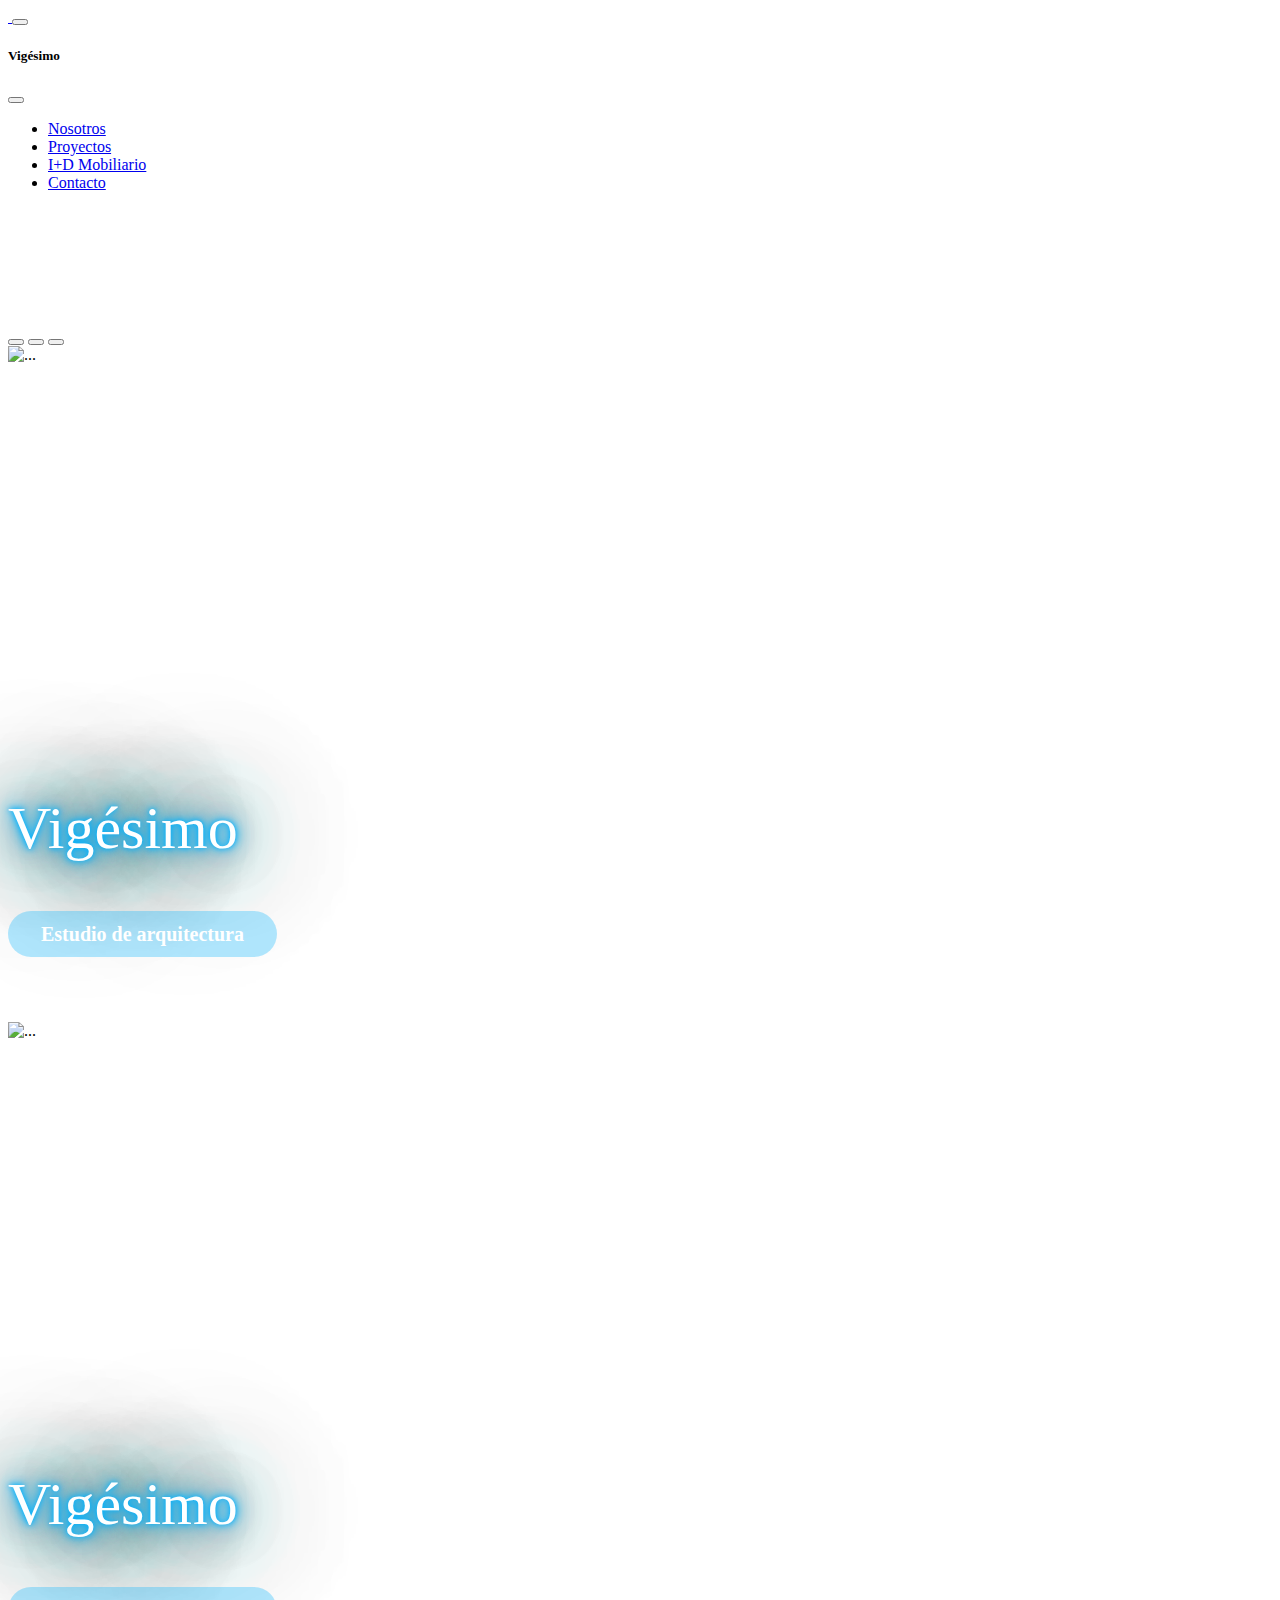
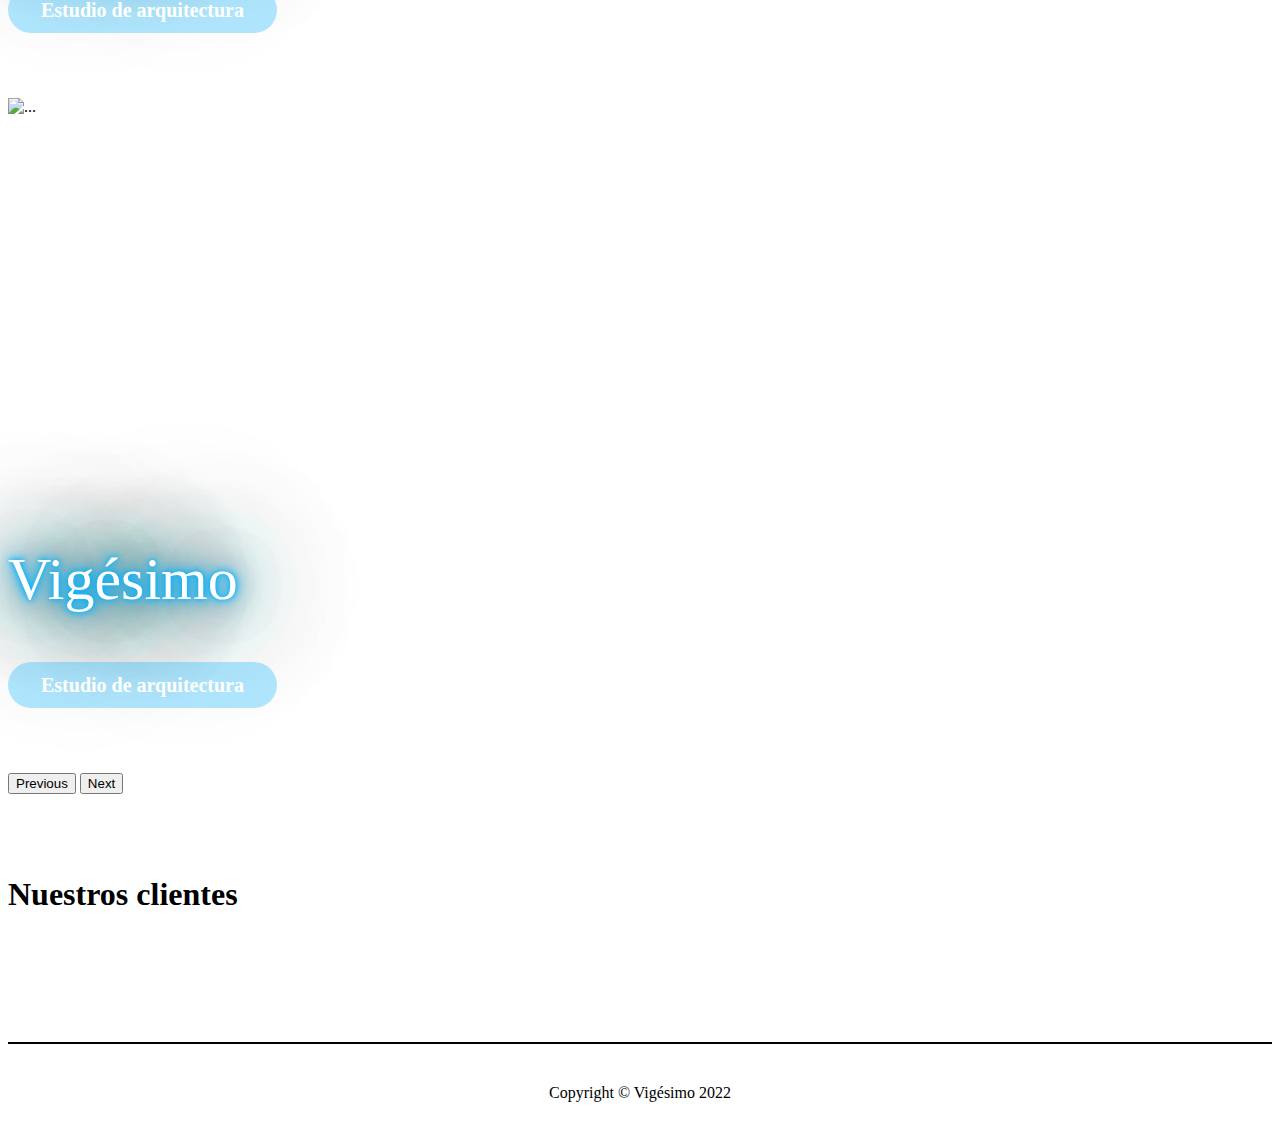
==== index.html @ b3834666 "agregué animaciones al home" ====
<!doctype html>
<html lang="en">
    <head>
        <meta charset="utf-8">
        <meta name="viewport" content="width=device-width, initial-scale=1">
        <title>Vigesimo</title>
        <link href="https://cdn.jsdelivr.net/npm/bootstrap@5.2.0-beta1/dist/css/bootstrap.min.css" rel="stylesheet" integrity="sha384-0evHe/X+R7YkIZDRvuzKMRqM+OrBnVFBL6DOitfPri4tjfHxaWutUpFmBp4vmVor" crossorigin="anonymous">
        <link rel="stylesheet" href="./assets/css/responsive.css">
        <link rel="stylesheet" href="./assets/css/style.css">
    </head>
    <body>
        <header>
          <nav class="navbar navbar-dark navbar-expand-sm bg-dark fixed-top">
            <div class="container-fluid">
                <a class="navbar-brand" href="./index.html">
                    <img class="logo" src="./assets/image/logo3_Mesa de trabajo 1.png" alt="" width="" height="">
                </a>
              <button class="navbar-toggler" type="button" data-bs-toggle="offcanvas" data-bs-target="#offcanvasNavbar" aria-controls="offcanvasNavbar">
                <span class="navbar-toggler-icon hambur"></span>
              </button>
              <div class="offcanvas offcanvas-end pop" tabindex="-1" id="offcanvasNavbar" aria-labelledby="offcanvasNavbarLabel">
                <div class="offcanvas-header">
                  <h5 class="offcanvas-title" id="offcanvasNavbarLabel">Vigésimo</h5>
                  <button type="button" class="btn-close" data-bs-dismiss="offcanvas" aria-label="Close"></button>
                </div>
                <div class="offcanvas-body">
                    <ul class="navbar-nav justify-content-end flex-grow-1 pe-3">
                        <li class="nav-item">
                        <a class="nav-link textMenu active" aria-current="page" href="./assets/page/Nosotros.html">Nosotros</a>
                        </li>
                        <li class="nav-item">
                        <a class="nav-link textMenu" href="#">Proyectos</a>
                        </li>
                        <li class="nav-item">
                            <a class="nav-link textMenu" href="#">I+D Mobiliario</a>
                        </li>
                        <li class="nav-item">
                            <a class="nav-link textMenu" href="#">Contacto</a>
                        </li>
                    </ul>
                </div>
              </div>
            </div>
          </nav>
        </header>
        <main class="mainMargin">
            <div id="carouselExampleCaptions" class="carousel slide" data-bs-ride="false">
                <div class="carousel-indicators">
                  <button type="button" data-bs-target="#carouselExampleCaptions" data-bs-slide-to="0" class="active" aria-current="true" aria-label="Slide 1"></button>
                  <button type="button" data-bs-target="#carouselExampleCaptions" data-bs-slide-to="1" aria-label="Slide 2"></button>
                  <button type="button" data-bs-target="#carouselExampleCaptions" data-bs-slide-to="2" aria-label="Slide 3"></button>
                </div>
                <div class="carousel-inner">
                  <div class="carousel-item active">
                    <img src="./assets/image/slider1.jpg" class="d-block w-100" alt="...">
                    <div class="carousel-caption d-none d-sm-block sliderText">
                      <p class="neon">Vigésimo</p>
                      <a class="sliderTextDesc">Estudio de arquitectura</a>
                    </div>
                  </div>
                  <div class="carousel-item">
                    <img src="./assets/image/slider2.jpg" class="d-block w-100" alt="...">
                    <div class="carousel-caption d-none d-sm-block sliderText">
                        <p class="neon">Vigésimo</p>
                        <a class="sliderTextDesc">Estudio de arquitectura</a>
                    </div>
                  </div>
                  <div class="carousel-item">
                    <img src="./assets/image/slider3.jpg" class="d-block w-100" alt="...">
                    <div class="carousel-caption d-none d-sm-block sliderText">
                        <p class="neon">Vigésimo</p>
                        <a class="sliderTextDesc">Estudio de arquitectura</a>
                    </div>
                  </div>
                </div>
                <button class="carousel-control-prev" type="button" data-bs-target="#carouselExampleCaptions" data-bs-slide="prev">
                  <span class="carousel-control-prev-icon" aria-hidden="true"></span>
                  <span class="visually-hidden">Previous</span>
                </button>
                <button class="carousel-control-next" type="button" data-bs-target="#carouselExampleCaptions" data-bs-slide="next">
                  <span class="carousel-control-next-icon" aria-hidden="true"></span>
                  <span class="visually-hidden">Next</span>
                </button>
              </div>
              <!-- Sección clientes (esperando que envíe logos a usar)-->
              <div class="container h-100">
                <div class="row align-items-center h-100">
                  <div class="container rounded">
                    <h1 class="text-center">Nuestros clientes</h1>
                    <div class="slider">
                      <div class="logos">
                        <i class="fab fa-js fa-4x"></i>
                        <i class="fab fa-linkedin-in fa-4x"></i>
                        <i class="fab fa-dribbble fa-4x"></i>
                        <i class="fab fa-medium-m fa-4x"></i>
                        <i class="fab fa-github fa-4x"></i>
                      </div>
                      <div class="logos">
                        <i class="fab fa-js fa-4x"></i>
                        <i class="fab fa-linkedin-in fa-4x"></i>
                        <i class="fab fa-dribbble fa-4x"></i>
                        <i class="fab fa-medium-m fa-4x"></i>
                        <i class="fab fa-github fa-4x"></i>
                      </div>
                    </div>
                  </div>
                </div>
              
              </div>
        </main>
    
        <footer class="footer py-4 borderTop">
            <div class="container">
                <div class="row align-items-center textCenter">
                    <div class="col-lg-12 textPadding">Copyright &copy; Vigésimo 2022</div>
                    <div class="col-lg-12 my-3 my-lg-0">
                        <a class="btn btn-dark btn-social mx-2" href="#!" aria-label="Instagram"><i class="fa-brands fa-instagram"></i></a>
                        <a class="btn btn-dark btn-social mx-2" href="#!" aria-label="Facebook"><i class="fa-brands fa-facebook"></i></a>
                        <a class="btn btn-dark btn-social mx-2" href="#!" aria-label="Pinteres"><i class="fa-brands fa-pinterest"></i></a>
                    </div>
                    
                </div>
            </div>
        </footer>
    <script src="https://kit.fontawesome.com/19c7f2fb8c.js" crossorigin="anonymous"></script>
    <script src="https://cdn.jsdelivr.net/npm/bootstrap@5.2.0-beta1/dist/js/bootstrap.bundle.min.js" integrity="sha384-pprn3073KE6tl6bjs2QrFaJGz5/SUsLqktiwsUTF55Jfv3qYSDhgCecCxMW52nD2" crossorigin="anonymous"></script>

    </body>
</html>
---- assets/css/style.css ----
html {
	height: 100%;
}

.sliderText {
	top: 35%;
    transform: translateY(-50%);
}

.neon {
	font-size: 60px;
	color: #fff;
	margin-top: 40%;
	text-shadow:
		0 0 5px rgba(0,178,255,1),
		0 0 10px rgba(0,178,255,1),
		0 0 20px rgba(0,178,255,1),
		0 0 40px rgba(38,104,127,1),
		0 0 80px rgba(38,104,127,1),
		0 0 90px rgba(38,104,127,1),
		0 0 100px rgba(38,104,127,1),
		0 0 140px rgba(38,104,127,1),
		0 0 180px rgba(38,104,127,1);
}

.textCenter {
	text-align: center;
}

.mainMargin {
	margin-top: 136px;
}

.copy {
	text-align: center;
	padding: 50px;
}

.usMargin {
	margin: 0 20px;
}

.textPaddingLR {
	padding-left: 20px;
	padding-right: 20px;
}

.borderTop {
	border-top: 2px solid black;
}

.textPadding {
	padding: 10px;
}

.marginRight {
	margin-right: 20px;
}

.sliderTextDesc {
	border-radius: 30px;
	background-color: rgba(0, 179, 255, 0.3);
	text-decoration: none;
	padding: 12px 33px;
	font-weight: bolder;
	color: white;
	font-size: 20px;
}

.pop {
	width: 50% !important;
}

.clients {
	height: 200px;
}

nav a {
	transition: all 2s !important;
}

nav a:hover {
	color: #EE5525 !important;
	font-size: 25px;
}

/* clients */

.container {
	overflow: hidden;
	padding: 30px 0;
}
.slider {
	animation: slidein 30s linear infinite;
	white-space: nowrap;
	padding-top: 30px;
}
.logos {
	width: 100%;
	display: inline-block;
	margin: 0px 0;
}
.fab {
	width: calc(100% / 5);
	animation: fade-in 0.5s 
	cubic-bezier(0.455, 0.03, 0.515, 0.955) forwards;
}
	 
  
@keyframes slidein {
	from {
	  transform: translate3d(0, 0, 0);
	}
	to {
	  transform: translate3d(-100%, 0, 0);
	}
}
  
@keyframes fade-in {
	0% {
	  opacity: 0;
	}
	100% {
	  opacity: 1;
	}
}
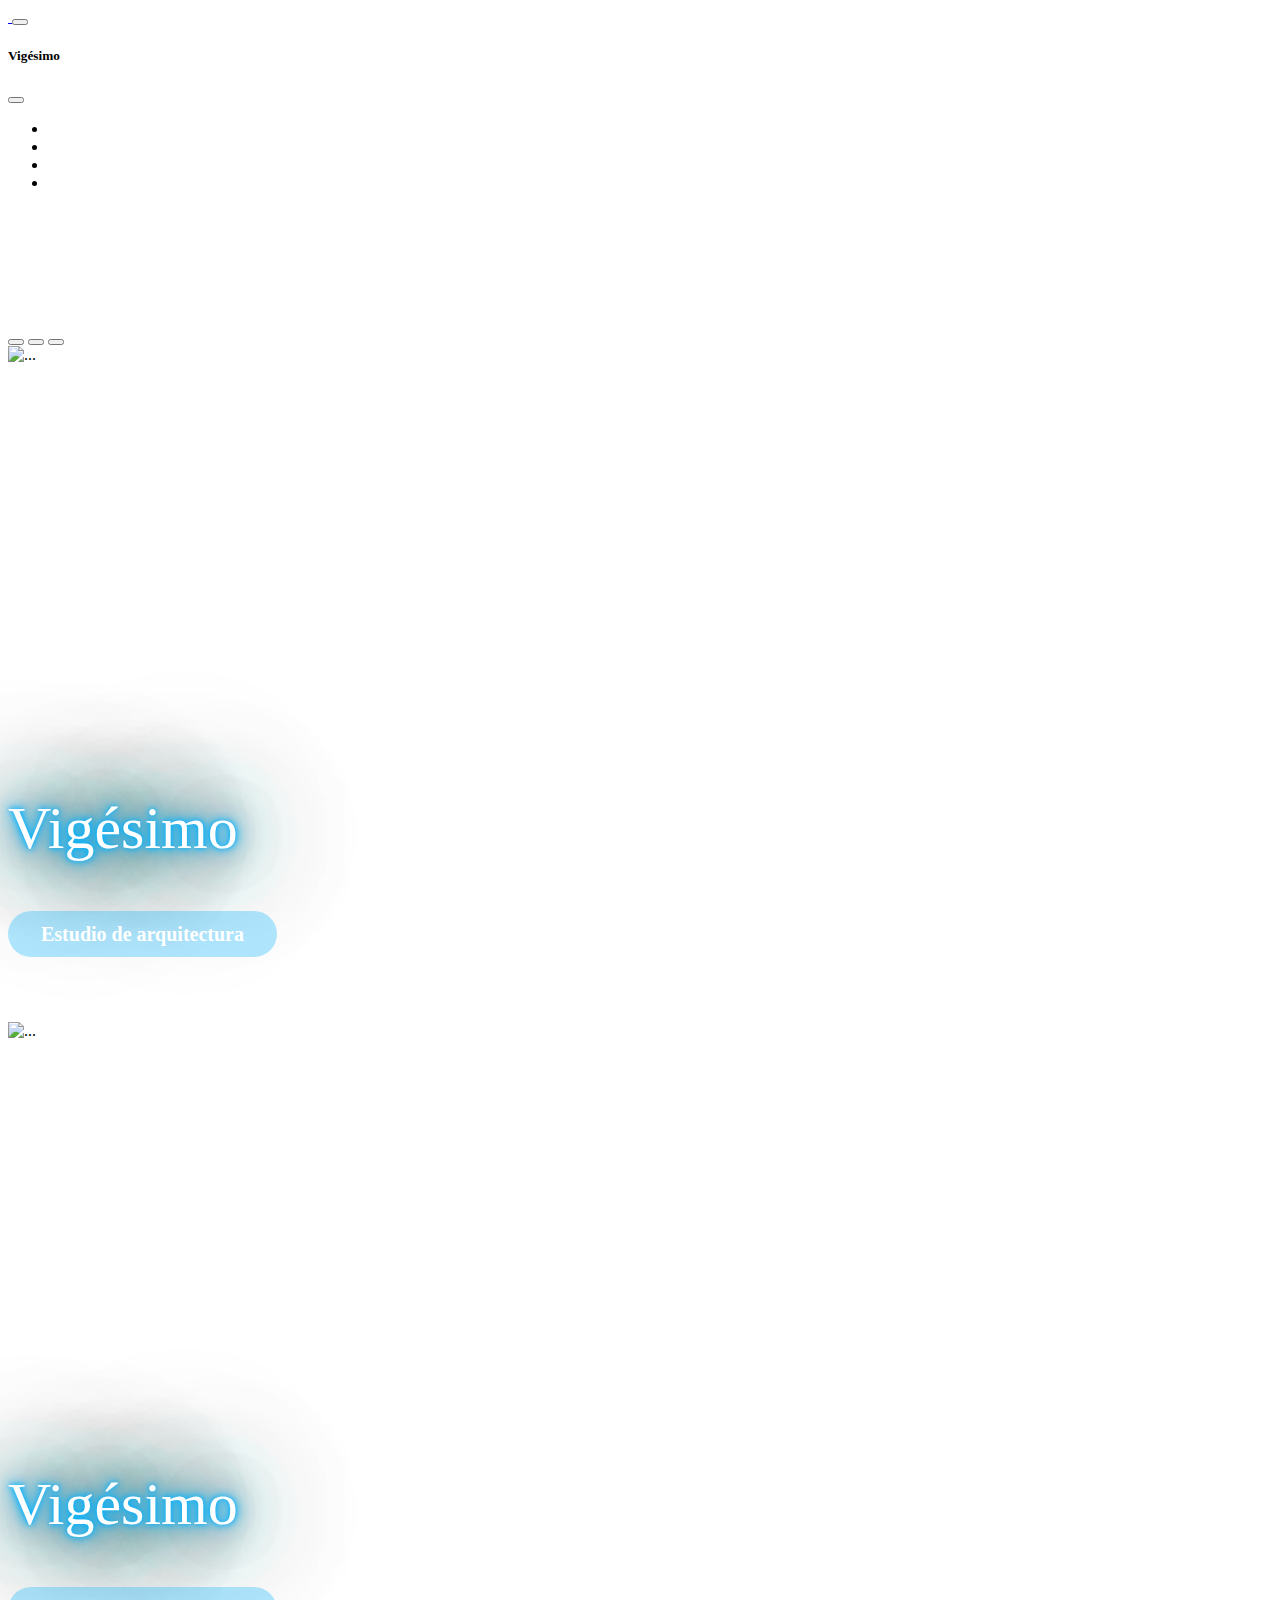
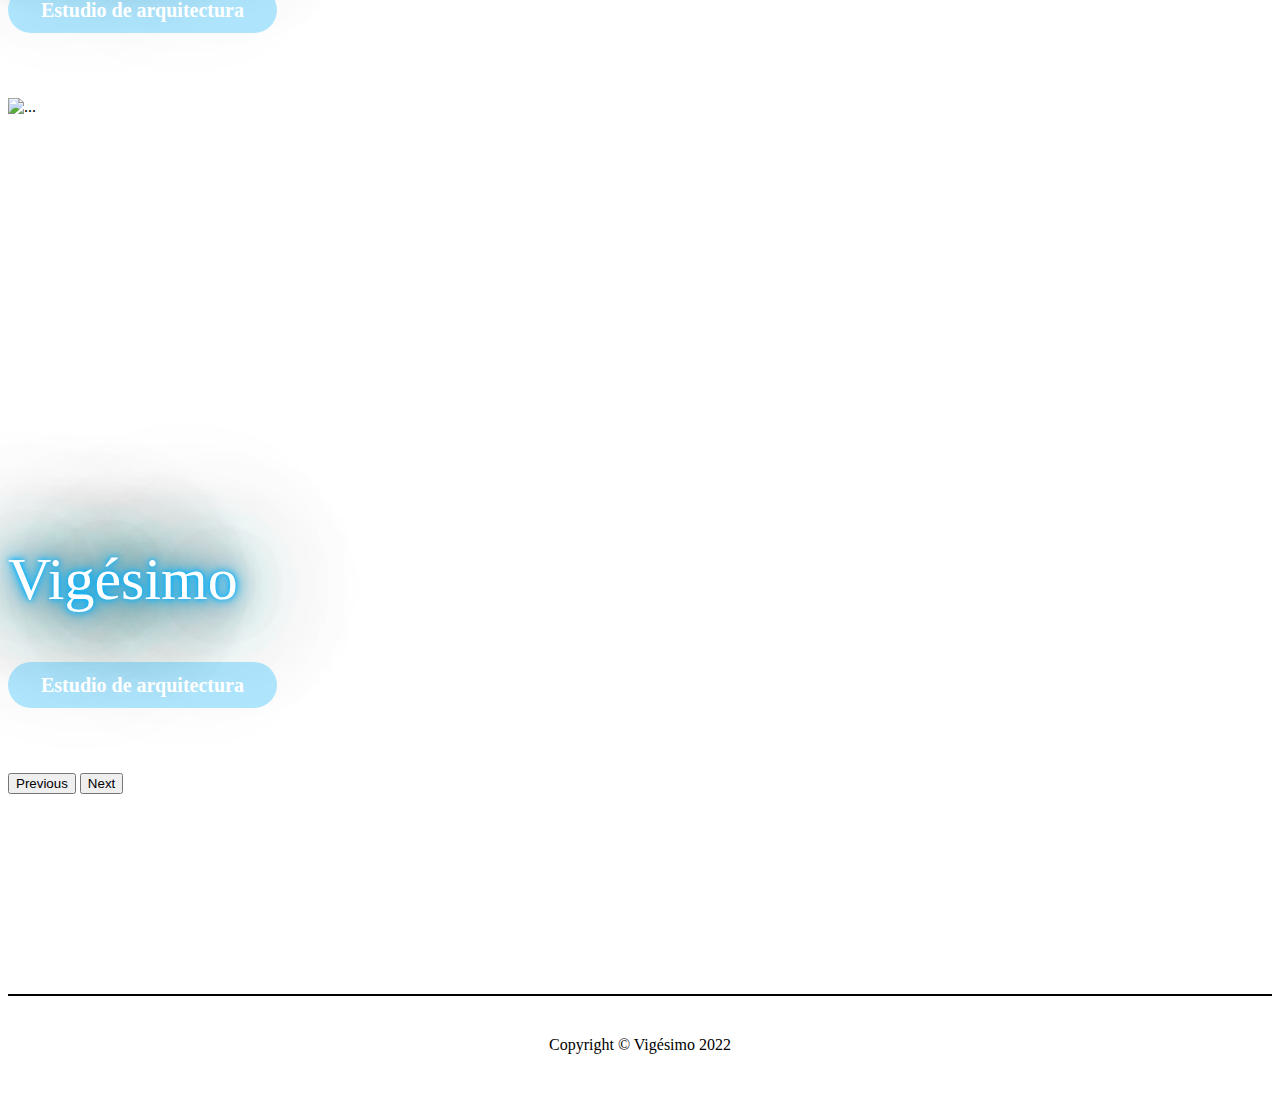
==== commit 6574b23b: "arreglo ruteos" ====
--- a/index.html
+++ b/index.html
@@ -29,13 +29,13 @@
                         <a class="nav-link textMenu active" aria-current="page" href="./assets/page/Nosotros.html">Nosotros</a>
                         </li>
                         <li class="nav-item">
-                        <a class="nav-link textMenu" href="#">Proyectos</a>
+                        <a class="nav-link textMenu" href="./assets/page/Proyectos.html">Proyectos</a>
                         </li>
                         <li class="nav-item">
-                            <a class="nav-link textMenu" href="#">I+D Mobiliario</a>
+                            <a class="nav-link textMenu" href="./assets/page/I+Dmobiliario.html">I+D Mobiliario</a>
                         </li>
                         <li class="nav-item">
-                            <a class="nav-link textMenu" href="#">Contacto</a>
+                            <a class="nav-link textMenu" href="./assets/page/contacto.html">Contacto</a>
                         </li>
                     </ul>
                 </div>
@@ -83,29 +83,8 @@
                 </button>
               </div>
               <!-- Sección clientes (esperando que envíe logos a usar)-->
-              <div class="container h-100">
-                <div class="row align-items-center h-100">
-                  <div class="container rounded">
-                    <h1 class="text-center">Nuestros clientes</h1>
-                    <div class="slider">
-                      <div class="logos">
-                        <i class="fab fa-js fa-4x"></i>
-                        <i class="fab fa-linkedin-in fa-4x"></i>
-                        <i class="fab fa-dribbble fa-4x"></i>
-                        <i class="fab fa-medium-m fa-4x"></i>
-                        <i class="fab fa-github fa-4x"></i>
-                      </div>
-                      <div class="logos">
-                        <i class="fab fa-js fa-4x"></i>
-                        <i class="fab fa-linkedin-in fa-4x"></i>
-                        <i class="fab fa-dribbble fa-4x"></i>
-                        <i class="fab fa-medium-m fa-4x"></i>
-                        <i class="fab fa-github fa-4x"></i>
-                      </div>
-                    </div>
-                  </div>
-                </div>
-              
+              <div class="clients">
+                
               </div>
         </main>
     
--- a/assets/css/responsive.css
+++ b/assets/css/responsive.css
@@ -0,0 +1,56 @@
+
+@media (max-width: 575px) {
+    
+    .logo {
+        width: 70px !important;
+        height: 70px !important;
+    }
+    
+    
+    .textMenu {
+        color: black !important;
+    }
+    
+    .copy {
+        padding: 25px !important;
+    }
+
+    .h-100 {
+        width: 90%;
+        font-size: 10px;
+        margin: auto;
+    }
+}
+
+@media (min-width: 576px) {
+
+    .textMenu {
+        color: white !important;
+    }
+
+}
+
+
+@media (max-width: 767px) {
+    .logo {
+        width: 95px;
+        height: 95px;
+    }
+
+    .footer {
+        height: 75%;
+    }
+
+    .mainMargin {
+        margin-top: 96px!important;
+    
+    }
+
+    .sliderTextDesc {
+        font-size: 15px !important;
+    }
+
+    .neon {
+        font-size: 40px !important;
+    }
+}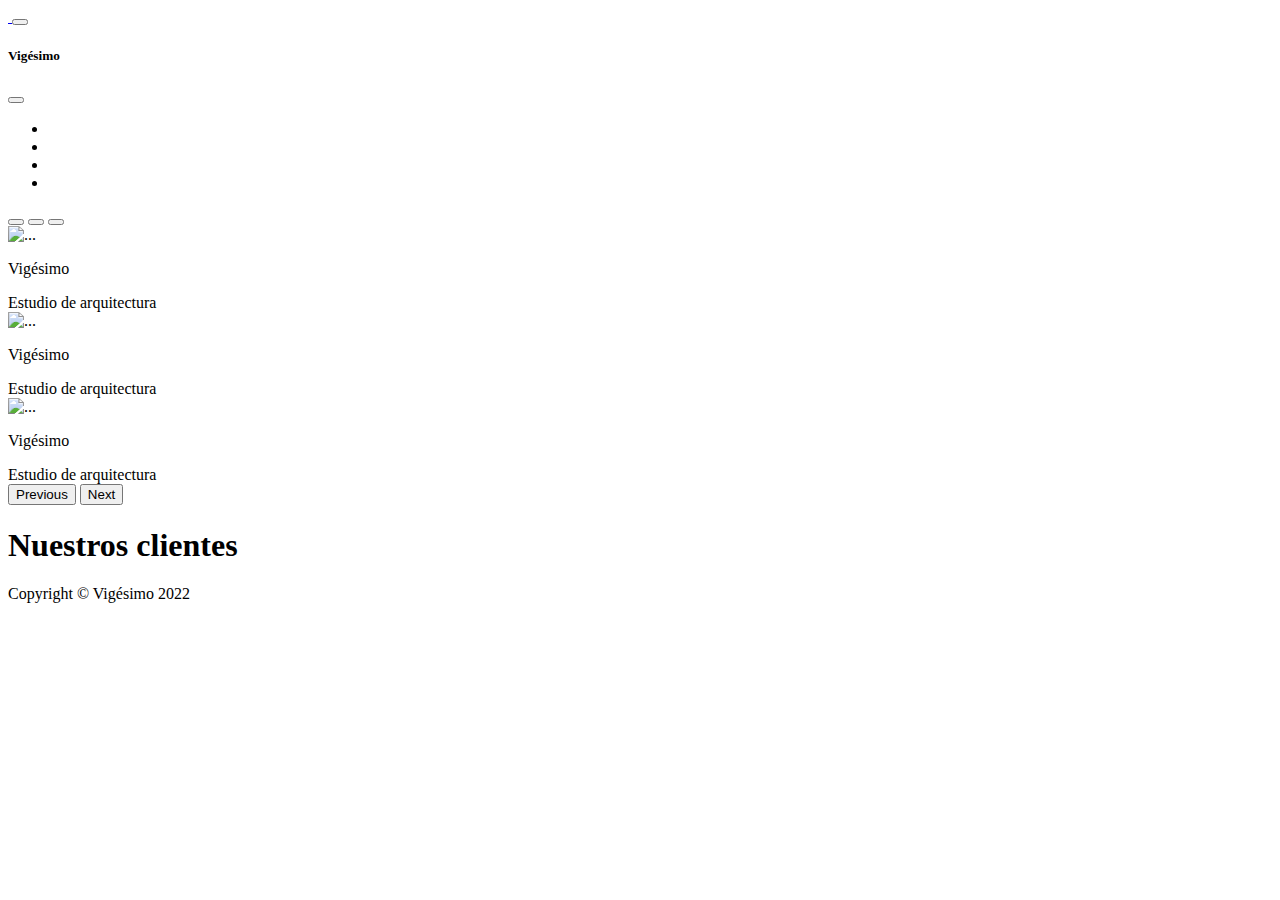
==== commit 6db70d5b: "arreglo linkeo del home" ====
--- a/index.html
+++ b/index.html
@@ -6,7 +6,7 @@
         <title>Vigesimo</title>
         <link href="https://cdn.jsdelivr.net/npm/bootstrap@5.2.0-beta1/dist/css/bootstrap.min.css" rel="stylesheet" integrity="sha384-0evHe/X+R7YkIZDRvuzKMRqM+OrBnVFBL6DOitfPri4tjfHxaWutUpFmBp4vmVor" crossorigin="anonymous">
         <link rel="stylesheet" href="./assets/css/responsive.css">
-        <link rel="stylesheet" href="./assets/css/style.css">
+        <link rel="stylesheet" href="./assets/css/styles.css">
     </head>
     <body>
         <header>
@@ -54,21 +54,21 @@
                   <div class="carousel-item active">
                     <img src="./assets/image/slider1.jpg" class="d-block w-100" alt="...">
                     <div class="carousel-caption d-none d-sm-block sliderText">
-                      <p class="neon">Vigésimo</p>
+                      <p class="sliderTextTitle">Vigésimo</p>
                       <a class="sliderTextDesc">Estudio de arquitectura</a>
                     </div>
                   </div>
                   <div class="carousel-item">
                     <img src="./assets/image/slider2.jpg" class="d-block w-100" alt="...">
                     <div class="carousel-caption d-none d-sm-block sliderText">
-                        <p class="neon">Vigésimo</p>
+                        <p class="sliderTextTitle">Vigésimo</p>
                         <a class="sliderTextDesc">Estudio de arquitectura</a>
                     </div>
                   </div>
                   <div class="carousel-item">
                     <img src="./assets/image/slider3.jpg" class="d-block w-100" alt="...">
                     <div class="carousel-caption d-none d-sm-block sliderText">
-                        <p class="neon">Vigésimo</p>
+                        <p class="sliderTextTitle">Vigésimo</p>
                         <a class="sliderTextDesc">Estudio de arquitectura</a>
                     </div>
                   </div>
@@ -83,13 +83,34 @@
                 </button>
               </div>
               <!-- Sección clientes (esperando que envíe logos a usar)-->
-              <div class="clients">
-                
+              <div class="container h-100">
+                <div class="row align-items-center h-100">
+                  <div class="container rounded">
+                    <h1 class="text-center">Nuestros clientes</h1>
+                    <div class="slider">
+                      <div class="logos">
+                        <i class="fab fa-js fa-4x"></i>
+                        <i class="fab fa-linkedin-in fa-4x"></i>
+                        <i class="fab fa-dribbble fa-4x"></i>
+                        <i class="fab fa-medium-m fa-4x"></i>
+                        <i class="fab fa-github fa-4x"></i>
+                      </div>
+                      <div class="logos">
+                        <i class="fab fa-js fa-4x"></i>
+                        <i class="fab fa-linkedin-in fa-4x"></i>
+                        <i class="fab fa-dribbble fa-4x"></i>
+                        <i class="fab fa-medium-m fa-4x"></i>
+                        <i class="fab fa-github fa-4x"></i>
+                      </div>
+                    </div>
+                  </div>
+                </div>
+              
               </div>
         </main>
     
         <footer class="footer py-4 borderTop">
-            <div class="container">
+            <div class="">
                 <div class="row align-items-center textCenter">
                     <div class="col-lg-12 textPadding">Copyright &copy; Vigésimo 2022</div>
                     <div class="col-lg-12 my-3 my-lg-0">
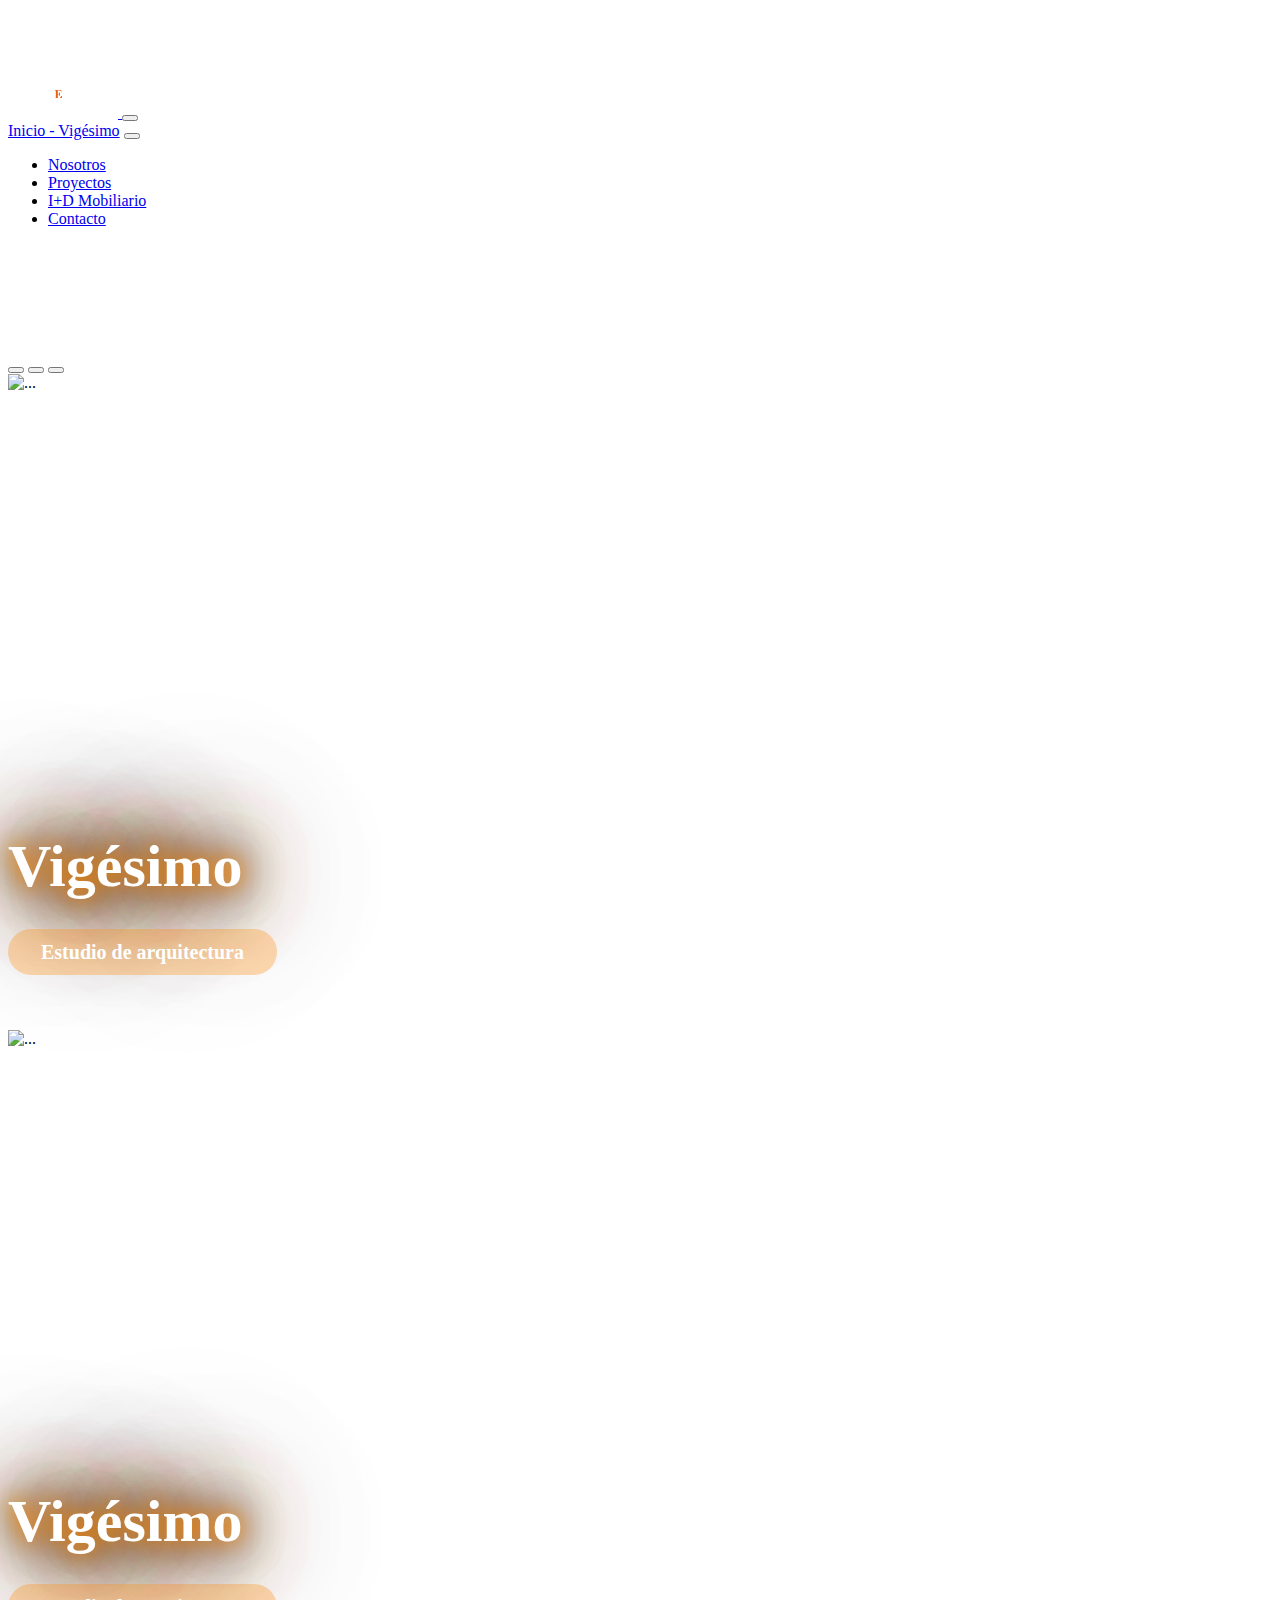
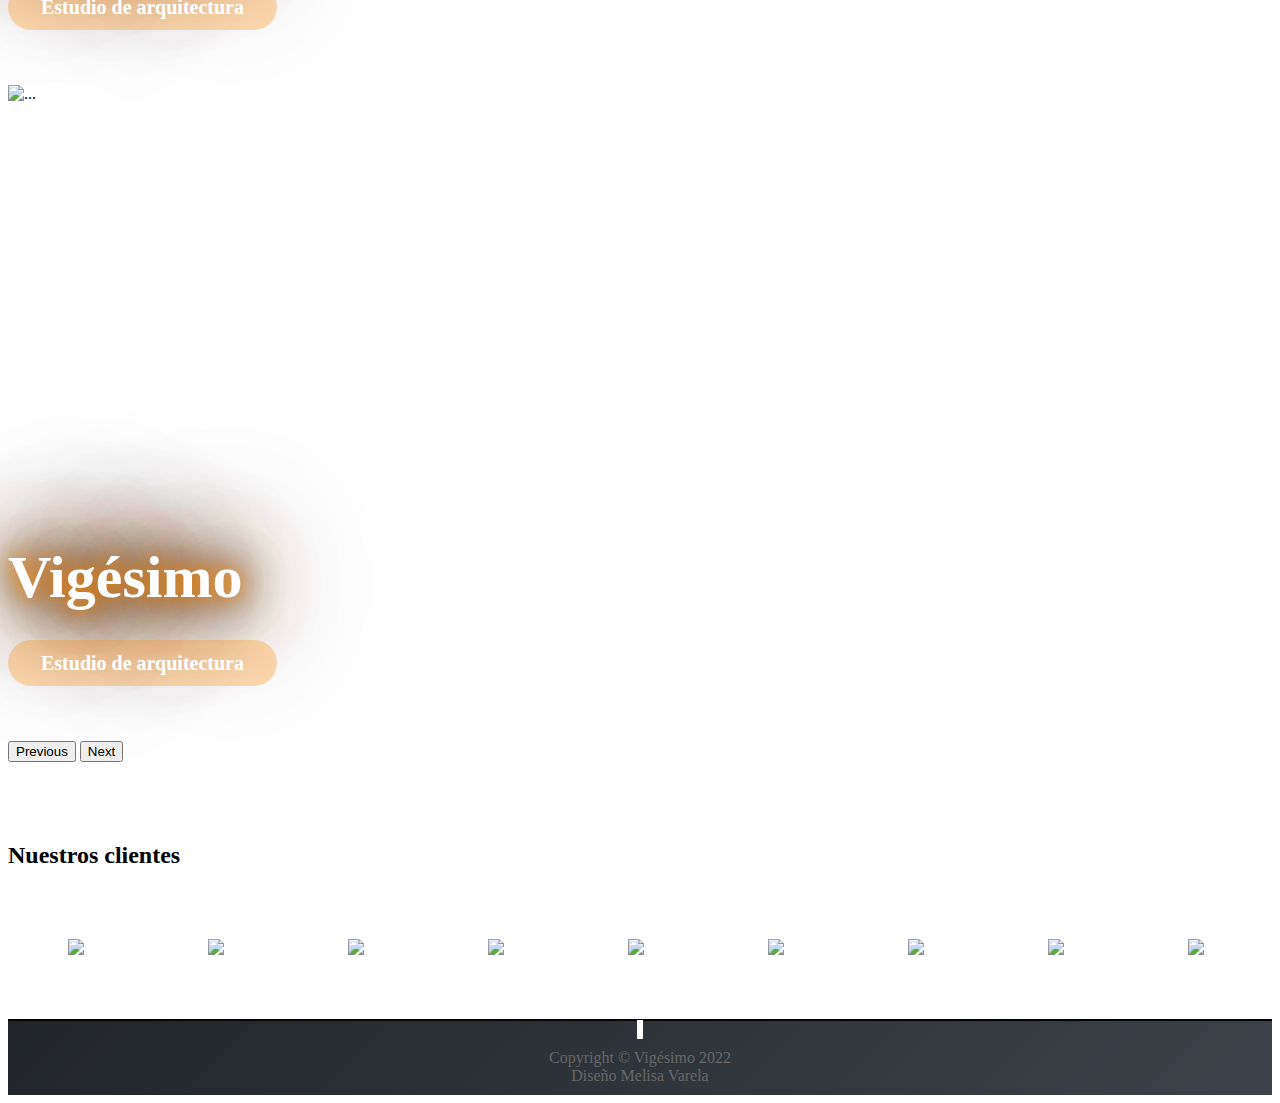
==== commit ad494c2b: "correcciones finales de estilos y código" ====
--- a/index.html
+++ b/index.html
@@ -1,129 +1,143 @@
 <!doctype html>
-<html lang="en">
+<html lang="es">
     <head>
         <meta charset="utf-8">
         <meta name="viewport" content="width=device-width, initial-scale=1">
-        <title>Vigesimo</title>
+        <meta name="keywords" content="arquitectura, diseño, diseño moderno, urbanismo">
+        <meta  name="description" content="Estudio de arquitectura, diseño de interiores y urbanismo">
+        <title>Vigésimo - Arquitectura</title>
         <link href="https://cdn.jsdelivr.net/npm/bootstrap@5.2.0-beta1/dist/css/bootstrap.min.css" rel="stylesheet" integrity="sha384-0evHe/X+R7YkIZDRvuzKMRqM+OrBnVFBL6DOitfPri4tjfHxaWutUpFmBp4vmVor" crossorigin="anonymous">
+        <link rel="stylesheet" href="./assets/css/styles.css">
         <link rel="stylesheet" href="./assets/css/responsive.css">
-        <link rel="stylesheet" href="./assets/css/styles.css">
     </head>
     <body>
         <header>
           <nav class="navbar navbar-dark navbar-expand-sm bg-dark fixed-top">
             <div class="container-fluid">
-                <a class="navbar-brand" href="./index.html">
-                    <img class="logo" src="./assets/image/logo3_Mesa de trabajo 1.png" alt="" width="" height="">
-                </a>
+              <a class="navbar-brand" href="./index.html">
+                <picture>
+                  <source srcset="./assets/image/logo-all.png" media="(min-width: 768px)">
+                  <img src="./assets/image/logoVIGESIMO-02.png" width="110px" alt="imagen principal"> <!-- imagen principal -->
+                </picture>
+              </a>
               <button class="navbar-toggler" type="button" data-bs-toggle="offcanvas" data-bs-target="#offcanvasNavbar" aria-controls="offcanvasNavbar">
                 <span class="navbar-toggler-icon hambur"></span>
               </button>
               <div class="offcanvas offcanvas-end pop" tabindex="-1" id="offcanvasNavbar" aria-labelledby="offcanvasNavbarLabel">
                 <div class="offcanvas-header">
-                  <h5 class="offcanvas-title" id="offcanvasNavbarLabel">Vigésimo</h5>
+                  <a class="nav-link textMenu active" aria-current="page" href="./index.html">Inicio - Vigésimo</a>
                   <button type="button" class="btn-close" data-bs-dismiss="offcanvas" aria-label="Close"></button>
                 </div>
                 <div class="offcanvas-body">
-                    <ul class="navbar-nav justify-content-end flex-grow-1 pe-3">
-                        <li class="nav-item">
-                        <a class="nav-link textMenu active" aria-current="page" href="./assets/page/Nosotros.html">Nosotros</a>
-                        </li>
-                        <li class="nav-item">
-                        <a class="nav-link textMenu" href="./assets/page/Proyectos.html">Proyectos</a>
-                        </li>
-                        <li class="nav-item">
-                            <a class="nav-link textMenu" href="./assets/page/I+Dmobiliario.html">I+D Mobiliario</a>
-                        </li>
-                        <li class="nav-item">
-                            <a class="nav-link textMenu" href="./assets/page/contacto.html">Contacto</a>
-                        </li>
-                    </ul>
+                  <ul class="navbar-nav justify-content-end flex-grow-1 pe-3">
+                    <li class="nav-item">
+                      <a class="nav-link textMenu" aria-current="page" href="./assets/page/Nosotros.html">Nosotros</a>
+                    </li>
+                    <li class="nav-item">
+                      <a class="nav-link textMenu" href="./assets/page/Proyectos.html">Proyectos</a>
+                    </li>
+                    <li class="nav-item">
+                      <a class="nav-link textMenu" href="./assets/page/I+Dmobiliario.html">I+D Mobiliario</a>
+                    </li>
+                    <li class="nav-item">
+                      <a class="nav-link textMenu" href="./assets/page/contacto.html">Contacto</a>
+                    </li>
+                  </ul>
                 </div>
               </div>
             </div>
           </nav>
         </header>
+
         <main class="mainMargin">
+          <!-- Sección slider principal -->
             <div id="carouselExampleCaptions" class="carousel slide" data-bs-ride="false">
-                <div class="carousel-indicators">
-                  <button type="button" data-bs-target="#carouselExampleCaptions" data-bs-slide-to="0" class="active" aria-current="true" aria-label="Slide 1"></button>
-                  <button type="button" data-bs-target="#carouselExampleCaptions" data-bs-slide-to="1" aria-label="Slide 2"></button>
-                  <button type="button" data-bs-target="#carouselExampleCaptions" data-bs-slide-to="2" aria-label="Slide 3"></button>
+              <div class="carousel-indicators">
+                <button type="button" data-bs-target="#carouselExampleCaptions" data-bs-slide-to="0" class="active" aria-current="true" aria-label="Slide 1"></button>
+                <button type="button" data-bs-target="#carouselExampleCaptions" data-bs-slide-to="1" aria-label="Slide 2"></button>
+                <button type="button" data-bs-target="#carouselExampleCaptions" data-bs-slide-to="2" aria-label="Slide 3"></button>
+              </div>
+              <div class="carousel-inner">
+                <div class="carousel-item active">
+                  <picture>
+                    <source srcset="./assets/image/slider11.jpg" media="(min-width: 576px)">
+                    <img src="./assets/image/slider11-m.jpg" class="d-block w-100" alt="...">
+                  </picture>
+                  <div class="carousel-caption d-sm-block sliderText">
+                    <h1 class="sliderTextTitle">Vigésimo</h1>
+                    <a class="sliderTextDesc">Estudio de arquitectura</a>
+                  </div>
                 </div>
-                <div class="carousel-inner">
-                  <div class="carousel-item active">
-                    <img src="./assets/image/slider1.jpg" class="d-block w-100" alt="...">
-                    <div class="carousel-caption d-none d-sm-block sliderText">
-                      <p class="sliderTextTitle">Vigésimo</p>
+                <div class="carousel-item">
+                  <picture>
+                    <source srcset="./assets/image/slider21.jpg" media="(min-width: 576px)">
+                    <img src="./assets/image/slider21-m.jpg" class="d-block w-100" alt="...">
+                  </picture>
+                  <div class="carousel-caption d-sm-block sliderText">
+                    <h1 class="sliderTextTitle">Vigésimo</h1>
                       <a class="sliderTextDesc">Estudio de arquitectura</a>
-                    </div>
                   </div>
-                  <div class="carousel-item">
-                    <img src="./assets/image/slider2.jpg" class="d-block w-100" alt="...">
-                    <div class="carousel-caption d-none d-sm-block sliderText">
-                        <p class="sliderTextTitle">Vigésimo</p>
-                        <a class="sliderTextDesc">Estudio de arquitectura</a>
-                    </div>
+                </div>
+                <div class="carousel-item">
+                  <picture>
+                    <source srcset="./assets/image/slider31.jpg" media="(min-width: 576px)">
+                    <img src="./assets/image/slider31-m.jpg" class="d-block w-100" alt="...">
+                  </picture>
+                  <div class="carousel-caption d-sm-block sliderText">
+                    <h1 class="sliderTextTitle">Vigésimo</h1>
+                      <a class="sliderTextDesc">Estudio de arquitectura</a>
                   </div>
-                  <div class="carousel-item">
-                    <img src="./assets/image/slider3.jpg" class="d-block w-100" alt="...">
-                    <div class="carousel-caption d-none d-sm-block sliderText">
-                        <p class="sliderTextTitle">Vigésimo</p>
-                        <a class="sliderTextDesc">Estudio de arquitectura</a>
+                </div>
+              </div>
+              <button class="carousel-control-prev" type="button" data-bs-target="#carouselExampleCaptions" data-bs-slide="prev">
+                <span class="carousel-control-prev-icon" aria-hidden="true"></span>
+                <span class="visually-hidden">Previous</span>
+              </button>
+              <button class="carousel-control-next" type="button" data-bs-target="#carouselExampleCaptions" data-bs-slide="next">
+                <span class="carousel-control-next-icon" aria-hidden="true"></span>
+                <span class="visually-hidden">Next</span>
+              </button>
+            </div>
+            <!-- Sección clientes -->
+            <div class="container h-100">
+              <div class="row align-items-center h-100">
+                <div class="container rounded">
+                  <h2 class="text-center">Nuestros clientes</h2>
+                  <div class="slider">
+                    <div class="logos">
+                      <img class="clientLogo" src="./assets/image/cliente1.svg"></img>
+                      <img class="clientLogo" src="./assets/image/cliente2.svg"></img>
+                      <img class="clientLogo" src="./assets/image/cliente3.svg"></img>
+                      <img class="clientLogo" src="./assets/image/cliente4.svg"></img>
+                      <img class="clientLogo" src="./assets/image/cliente5.svg"></img>
+                      <img class="clientLogo" src="./assets/image/cliente1.svg"></img>
+                      <img class="clientLogo" src="./assets/image/cliente2.svg"></img>
+                      <img class="clientLogo" src="./assets/image/cliente3.svg"></img>
+                      <img class="clientLogo" src="./assets/image/cliente4.svg"></img>
+                      <img class="clientLogo" src="./assets/image/cliente5.svg"></img> 
                     </div>
                   </div>
                 </div>
-                <button class="carousel-control-prev" type="button" data-bs-target="#carouselExampleCaptions" data-bs-slide="prev">
-                  <span class="carousel-control-prev-icon" aria-hidden="true"></span>
-                  <span class="visually-hidden">Previous</span>
-                </button>
-                <button class="carousel-control-next" type="button" data-bs-target="#carouselExampleCaptions" data-bs-slide="next">
-                  <span class="carousel-control-next-icon" aria-hidden="true"></span>
-                  <span class="visually-hidden">Next</span>
-                </button>
               </div>
-              <!-- Sección clientes (esperando que envíe logos a usar)-->
-              <div class="container h-100">
-                <div class="row align-items-center h-100">
-                  <div class="container rounded">
-                    <h1 class="text-center">Nuestros clientes</h1>
-                    <div class="slider">
-                      <div class="logos">
-                        <i class="fab fa-js fa-4x"></i>
-                        <i class="fab fa-linkedin-in fa-4x"></i>
-                        <i class="fab fa-dribbble fa-4x"></i>
-                        <i class="fab fa-medium-m fa-4x"></i>
-                        <i class="fab fa-github fa-4x"></i>
-                      </div>
-                      <div class="logos">
-                        <i class="fab fa-js fa-4x"></i>
-                        <i class="fab fa-linkedin-in fa-4x"></i>
-                        <i class="fab fa-dribbble fa-4x"></i>
-                        <i class="fab fa-medium-m fa-4x"></i>
-                        <i class="fab fa-github fa-4x"></i>
-                      </div>
-                    </div>
-                  </div>
-                </div>
               
-              </div>
+            </div>
         </main>
     
-        <footer class="footer py-4 borderTop">
-            <div class="">
+        <footer class="footer py-4 borderTop footGradient">
+            <div class="container">
                 <div class="row align-items-center textCenter">
-                    <div class="col-lg-12 textPadding">Copyright &copy; Vigésimo 2022</div>
                     <div class="col-lg-12 my-3 my-lg-0">
-                        <a class="btn btn-dark btn-social mx-2" href="#!" aria-label="Instagram"><i class="fa-brands fa-instagram"></i></a>
-                        <a class="btn btn-dark btn-social mx-2" href="#!" aria-label="Facebook"><i class="fa-brands fa-facebook"></i></a>
-                        <a class="btn btn-dark btn-social mx-2" href="#!" aria-label="Pinteres"><i class="fa-brands fa-pinterest"></i></a>
+                        <a class="btn btn-dark btn-social mx-2" target="_blank" href="https://www.instagram.com/" aria-label="Instagram"><i class="fa-brands fa-instagram"></i></a>
+                        <a class="btn btn-dark btn-social mx-2" target="_blank" href="https://es-la.facebook.com/" aria-label="Facebook"><i class="fa-brands fa-facebook"></i></a>
+                        <a class="btn btn-dark btn-social mx-2" target="_blank" href="https://ar.pinterest.com/" aria-label="Pinteres"><i class="fa-brands fa-pinterest"></i></a>
                     </div>
-                    
+                    <div class="col-lg-12 textFooter">Copyright &copy; Vigésimo 2022 <br>Diseño Melisa Varela</div>
                 </div>
             </div>
         </footer>
+        
     <script src="https://kit.fontawesome.com/19c7f2fb8c.js" crossorigin="anonymous"></script>
     <script src="https://cdn.jsdelivr.net/npm/bootstrap@5.2.0-beta1/dist/js/bootstrap.bundle.min.js" integrity="sha384-pprn3073KE6tl6bjs2QrFaJGz5/SUsLqktiwsUTF55Jfv3qYSDhgCecCxMW52nD2" crossorigin="anonymous"></script>
-
-    </body>
+    <script src="../js/animation.js" ></script>
+  </body>
 </html>
--- a/assets/css/styles.css
+++ b/assets/css/styles.css
@@ -0,0 +1,400 @@
+/*==== MAP ====*/
+/*==== FIN MAP ====*/
+/*==== MIXIN ====*/
+/*==== FIN MIXIN ====*/
+.sliderText {
+  top: 35%;
+  transform: translateY(-50%);
+}
+.sliderText .sliderTextTitle {
+  font-size: 60px;
+  color: white;
+  margin-top: 40%;
+  text-shadow: 0 0 20px rgb(255, 140, 0), 0 0 40px rgb(127, 91, 38), 0 0 40px rgb(127, 65, 38), 0 0 80px rgb(127, 65, 38), 0 0 90px rgb(127, 65, 38), 0 0 100px rgb(127, 65, 38), 0 0 140px rgb(127, 65, 38), 0 0 180px rgb(127, 65, 38);
+}
+.sliderText .sliderTextDesc {
+  border-radius: 30px;
+  background-color: rgba(255, 136, 0, 0.3);
+  text-decoration: none;
+  padding: 12px 33px;
+  font-weight: bolder;
+  color: white;
+  font-size: 20px;
+}
+
+.borderTop {
+  border-top: 2px solid black;
+}
+.borderTop .textCenter {
+  text-align: center;
+}
+.borderTop .textCenter .textFooter {
+  padding: 10px;
+  color: #676767;
+}
+
+.mainMargin {
+  margin-top: 8rem;
+}
+.mainMargin .copy, .mainMargin .container .IdCards .card-text {
+  text-align: center;
+  padding: 50px;
+}
+.mainMargin .copy:hover, .mainMargin .container .IdCards .card-text:hover {
+  color: #EB5F0A;
+}
+.mainMargin .container {
+  overflow: hidden;
+  padding: 30px 0;
+}
+.mainMargin .container .slider {
+  -webkit-animation: slidein 30s linear infinite;
+          animation: slidein 30s linear infinite;
+  white-space: nowrap;
+  padding-top: 50px;
+}
+.mainMargin .container .slider .logos {
+  width: 100%;
+  display: inline-block;
+  margin: 0px 0;
+}
+.mainMargin .container .slider .logos .clientLogo {
+  width: 250px;
+  -webkit-animation: fadein 0.5s cubic-bezier(0.455, 0.03, 0.515, 0.955) forwards;
+          animation: fadein 0.5s cubic-bezier(0.455, 0.03, 0.515, 0.955) forwards;
+  padding: 0 60px;
+}
+.mainMargin .container .projectImg {
+  -webkit-animation-duration: 10s;
+          animation-duration: 10s;
+  -webkit-animation-name: appear;
+          animation-name: appear;
+  -webkit-animation-iteration-count: 1;
+          animation-iteration-count: 1;
+}
+.mainMargin .container .itemContact {
+  margin: 20px 0;
+}
+.mainMargin .container .itemContact textarea:focus,
+.mainMargin .container .itemContact input[type=text]:focus,
+.mainMargin .container .itemContact input[type=password]:focus,
+.mainMargin .container .itemContact input[type=datetime]:focus,
+.mainMargin .container .itemContact input[type=datetime-local]:focus,
+.mainMargin .container .itemContact input[type=date]:focus,
+.mainMargin .container .itemContact input[type=month]:focus,
+.mainMargin .container .itemContact input[type=time]:focus,
+.mainMargin .container .itemContact input[type=week]:focus,
+.mainMargin .container .itemContact input[type=number]:focus,
+.mainMargin .container .itemContact input[type=email]:focus,
+.mainMargin .container .itemContact input[type=url]:focus,
+.mainMargin .container .itemContact input[type=search]:focus,
+.mainMargin .container .itemContact input[type=tel]:focus,
+.mainMargin .container .itemContact input[type=color]:focus,
+.mainMargin .container .itemContact .uneditable-input:focus {
+  border-color: rgba(235, 95, 10, 0.3);
+  box-shadow: 0 1px 1px rgba(0, 0, 0, 0.075) inset, 0 0 10px rgba(235, 95, 10, 0.6);
+  outline: 0 none;
+}
+.mainMargin .container .itemContact button[type=submit]:hover,
+.mainMargin .container .itemContact .uneditable-button:hover {
+  --bs-btn-hover-color: map-get($generalStyles, colorWhite);
+  --bs-btn-hover-bg: rgba(235, 95, 10, 0.9);
+  --bs-btn-hover-border-color: rgba(235, 95, 10, 0.1);
+}
+.mainMargin .container .itemContact .card-body > h5:hover {
+  color: #EB5F0A;
+}
+.mainMargin .container .itemContact iframe {
+  /*=== MIXIN ===*/
+  width: 100%;
+  height: 500px;
+  border-radius: 0.375rem;
+}
+.mainMargin .container .itemContact div {
+  margin: 20px 0;
+}
+.mainMargin .container .IdCards {
+  margin-bottom: 30px;
+}
+.mainMargin .container .IdCards .card-text {
+  /*==== EXTEND ====*/
+  font-size: 1.3rem;
+}
+.mainMargin .container .video iframe {
+  /*=== MIXIN ===*/
+  width: 100%;
+  height: 400px;
+}
+.mainMargin .container .video p {
+  padding: 20px 0;
+}
+.mainMargin .container .video ul {
+  list-style: none;
+  text-align: center;
+}
+.mainMargin .container .textPaddingLR {
+  padding: 0 20px;
+}
+.mainMargin .container .projects {
+  padding: 10px;
+}
+.mainMargin .container .projects .contenedorProject {
+  position: relative;
+}
+.mainMargin .container .projects .contenedorProject .animProjects {
+  position: absolute;
+  top: 0;
+  bottom: 0;
+  left: 0;
+  right: 0;
+  height: 100%;
+  width: 100%;
+  opacity: 0;
+  transition: 1.5s ease;
+  background-color: rgba(235, 95, 10, 0.6);
+}
+.mainMargin .container .projects .contenedorProject .animProjects .animDiv {
+  color: white;
+  font-size: 30px;
+  position: absolute;
+  top: 50%;
+  left: 50%;
+  transform: translate(-50%, -50%);
+  text-align: center;
+}
+.mainMargin .container .projects .contenedorProject:hover .animProjects {
+  opacity: 1;
+}
+.mainMargin .container .contactBox {
+  align-items: center;
+}
+.mainMargin .container .iconsAbout {
+  display: flex;
+}
+.mainMargin .container .iconsAbout i {
+  font-size: 50px;
+  margin: 20px auto;
+}
+.mainMargin .container .iconsAbout i:hover {
+  color: #EB5F0A;
+}
+.mainMargin .container .contentCard {
+  display: flex;
+  flex-direction: column;
+  align-items: center;
+  justify-content: space-between;
+}
+.mainMargin .container .contentCard i {
+  font-size: 50px;
+}
+.mainMargin .container .contentCard i:hover {
+  color: #EB5F0A;
+}
+
+nav .nav-link {
+  transition: all 1s;
+}
+nav .nav-link:hover {
+  color: #EB5F0A !important;
+  font-size: 25px;
+}
+nav .offcanvas.offcanvas-end {
+  width: 50%;
+}
+
+@-webkit-keyframes slidein {
+  from {
+    transform: translate3d(0, 0, 0);
+  }
+  to {
+    transform: translate3d(-100%, 0, 0);
+  }
+}
+
+@keyframes slidein {
+  from {
+    transform: translate3d(0, 0, 0);
+  }
+  to {
+    transform: translate3d(-100%, 0, 0);
+  }
+}
+@-webkit-keyframes fade-in {
+  0% {
+    opacity: 0;
+  }
+  100% {
+    opacity: 1;
+  }
+}
+@keyframes fade-in {
+  0% {
+    opacity: 0;
+  }
+  100% {
+    opacity: 1;
+  }
+}
+@-webkit-keyframes appear {
+  0% {
+    filter: grayscale(100%);
+  }
+  100% {
+    opacity: 1;
+  }
+}
+@keyframes appear {
+  0% {
+    filter: grayscale(100%);
+  }
+  100% {
+    opacity: 1;
+  }
+}
+footer .btn-social {
+  border: solid 1px white;
+}
+footer .btn-social i:hover {
+  color: #EB5F0A;
+}
+
+/* steps projects */
+.sectionSteps {
+  background-color: #f5f5f5;
+  width: 100%;
+}
+.sectionSteps .circlesStep {
+  text-align: center;
+  margin-bottom: 0px;
+}
+.sectionSteps .circlesStep li {
+  list-style: none;
+  display: inline-block;
+  float: none;
+  margin: 0 30px 0px 30px;
+}
+.sectionSteps .circlesStep span {
+  width: 180px;
+  height: 180px;
+  line-height: 120px;
+  border-radius: 50%;
+  background-color: none;
+  box-sizing: border-box;
+  -webkit-border-radius: 120px;
+  display: flex;
+  flex-direction: column;
+  justify-content: flex-start;
+  cursor: pointer;
+  padding: 30px 0 30px 0;
+  text-align: center;
+  border: 2px solid #EB5F0A;
+  box-shadow: 0 0 20px 2px rgba(0, 0, 0, 0.6);
+}
+.sectionSteps .circlesStep span i {
+  color: black;
+}
+.sectionSteps .circlesStep span:hover {
+  background-color: #EB5F0A;
+  border: 2px solid white;
+}
+.sectionSteps .circlesStep span:hover i:hover {
+  color: white;
+}
+.sectionSteps .lineStep {
+  height: 60px;
+  border-left: solid 2px #EB5F0A;
+  display: inline-block;
+  margin-bottom: -5px;
+  position: relative;
+}
+.sectionSteps .descStep {
+  border-top: solid 2px #EB5F0A;
+  padding-top: 30px;
+  border-radius: 0;
+}
+.sectionSteps .on {
+  display: inline;
+}
+.sectionSteps .off {
+  display: none;
+}
+
+/* ANIMATIONS */
+.anim-bottom1 {
+  transform: translateY(800px);
+  -webkit-animation: slideUp 0.8s ease-in-out forwards 0.8s;
+          animation: slideUp 0.8s ease-in-out forwards 0.8s;
+  -webkit-animation-delay: 1s;
+          animation-delay: 1s;
+  -webkit-animation-timing-function: linear;
+          animation-timing-function: linear;
+}
+
+.anim-bottom2 {
+  transform: translateY(800px);
+  -webkit-animation: slideUp 0.8s ease-in-out forwards 0.8s;
+          animation: slideUp 0.8s ease-in-out forwards 0.8s;
+  -webkit-animation-delay: 2s;
+          animation-delay: 2s;
+  -webkit-animation-timing-function: linear;
+          animation-timing-function: linear;
+}
+
+.anim-bottom3 {
+  transform: translateY(800px);
+  -webkit-animation: slideUp 0.8s ease-in-out forwards 0.8s;
+          animation: slideUp 0.8s ease-in-out forwards 0.8s;
+  -webkit-animation-delay: 3s;
+          animation-delay: 3s;
+  -webkit-animation-timing-function: linear;
+          animation-timing-function: linear;
+}
+
+@-webkit-keyframes slideUp {
+  0% {
+    transform: translateY(800px);
+  }
+  100% {
+    transform: translateY(0px);
+  }
+}
+
+@keyframes slideUp {
+  0% {
+    transform: translateY(800px);
+  }
+  100% {
+    transform: translateY(0px);
+  }
+}
+.footGradient {
+  background: linear-gradient(-45deg, #EB5F0A, rgb(235, 124, 70), #444c54, #212529);
+  background-size: 400% 400%;
+  -webkit-animation: gradient 15s ease infinite;
+          animation: gradient 15s ease infinite;
+  height: 100%;
+}
+
+@-webkit-keyframes gradient {
+  0% {
+    background-position: 0% 50%;
+  }
+  50% {
+    background-position: 100% 50%;
+  }
+  100% {
+    background-position: 0% 50%;
+  }
+}
+
+@keyframes gradient {
+  0% {
+    background-position: 0% 50%;
+  }
+  50% {
+    background-position: 100% 50%;
+  }
+  100% {
+    background-position: 0% 50%;
+  }
+}/*# sourceMappingURL=styles.css.map */--- a/assets/css/responsive.css
+++ b/assets/css/responsive.css
@@ -1,35 +1,3 @@
-
-@media (max-width: 575px) {
-    
-    .logo {
-        width: 70px !important;
-        height: 70px !important;
-    }
-    
-    
-    .textMenu {
-        color: black !important;
-    }
-    
-    .copy {
-        padding: 25px !important;
-    }
-
-    .h-100 {
-        width: 90%;
-        font-size: 10px;
-        margin: auto;
-    }
-}
-
-@media (min-width: 576px) {
-
-    .textMenu {
-        color: white !important;
-    }
-
-}
-
 
 @media (max-width: 767px) {
     .logo {
@@ -40,17 +8,57 @@
     .footer {
         height: 75%;
     }
-
+    
     .mainMargin {
-        margin-top: 96px!important;
+        margin-top: 3rem;
     
     }
 
-    .sliderTextDesc {
-        font-size: 15px !important;
+    .sliderText .sliderTextDesc {
+        font-size: 15px;
     }
 
-    .neon {
-        font-size: 40px !important;
+    .mainMargin .copy {
+        padding-top: 100px;
+    }
+
+    .mainMargin .container .itemContact iframe {
+        height: 300px;
+    }
+}
+
+@media (max-width: 575px) {
+    
+    .textMenu {
+        color: black;
+    }
+   
+    .h-100 {
+        width: 90%;
+        font-size: 10px;
+        margin: auto;
+    }
+    .mainMargin .container .video iframe {
+        width: 100%;
+        height: 240px;
+
+    }
+    .container {
+        width: 90%;
+    }
+
+    .sliderText {
+        top: 42%;
+        
+    }
+    .sliderText .sliderTextTitle {
+        font-size: 40px;
+    }
+    
+    .card-text {
+        padding: 5px;
+    }
+    .card {
+        width: 100%;
     }
 }